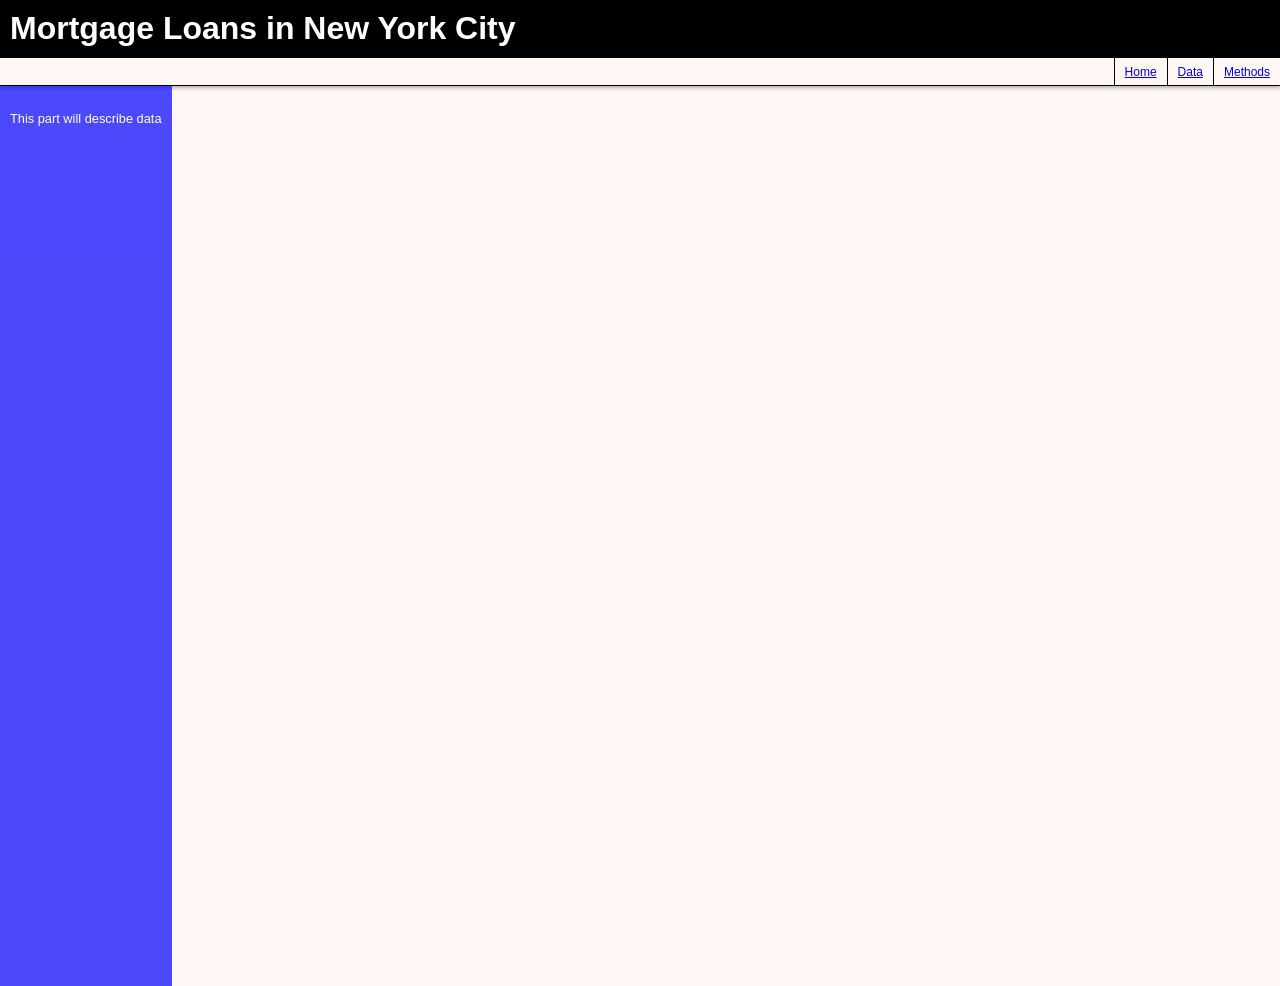
==== data.html @ c802bc65 "add links" ====
<!DOCTYPE html>
<html lang="en">

<head>
    <meta charset="utf-8">
    <meta name="viewport" content="width=device-width, initial-scale=1">
    <title>hdma nyc map</title>
    <link rel="stylesheet" href="styles.css">
</head>

<body>

    <body>
        <div id="main-container">
            <div class="masthead">
                <div>
                    <h1> Mortgage Loans in New York City</h1>
                </div>
            </div>

            <div class="masthead_links">
                <div class="masthead_links_cluster">
                    <a href="index.html" class=link>Home</a>
                    <a href="data.html" class=link>Data</a>
                    <a href="methods.html" class=link>Methods</a>
                </div>
            </div>
            <div id="content-container">

                <div id="sidebar">
                    <p>This part will describe data </p>
                    <script src='https://api.mapbox.com/mapbox-gl-js/v3.11.0/mapbox-gl.js'></script>
                    <script src="scripts.js"></script>
    </body>
</body>

</html>
---- styles.css ----
html,
body {
    height: 100%;
}

#main-container {
    height: 100%;
    width: 100%;
    display: flex;
    flex-direction: column;
}

body {
    font-family: 'Lato', sans-serif;
    background-color: #fff7f4;
    color: black;
    margin: 0;
    padding: 0;
}


#content-container {
    flex-grow: 1;
    display: flex;
    min-height: 0;
}

#map_one_container {
    flex-grow: 1;
    width: 100%;
    height: auto;
}

#map_one_frame {
    width: 100%;
    height: 100%;
    overflow: hidden;
}


/* #intro-overlay {
    position: absolute;
    top: 0;
    left: 0;
    width: 100%;
    height: 100%;
    background: rgba(0, 0, 0, 0.6);
    display: flex;
    align-items: center;
    justify-content: center;
    z-index: 50;
}

.intro-content {
    color: white;
    text-align: center;
    background: rgba(0, 0, 0, 0.4);
    padding: 2rem;
    border-radius: 16px;
    display: flex;
    align-items: center;
    justify-content: center;
}

.intro-content p {
    font-family: 'Lato', sans-serif;
    font-size: 16px;
    font-weight: 100;
} */

#map_two_container {
    height: 500px;
    flex-grow: 1;
    width: 100%;
}



#map_two_frame {
    width: 100%;
    height: 100%;
    overflow: hidden;

}

.masthead {
    width: 100%;
    height: auto;
    padding-right: 10px;
    display: flex;
    align-items: center;
    overflow: hidden;
    flex-shrink: 4;
    background-color: black;

}

h1 {
    padding: 10px;
    margin: 0px;
    color: white;
    font-family: 'Lato', sans-serif;

}

h2 {
    margin-bottom: 30px;
    margin-top: 6px;
    font-weight: 100;
}

.masthead_links {
    border-bottom: 1px solid #000;
    border-top: 1px solid #000;
    height: 3%;
    align-items: center;
    display: flex;
    padding-left: 10px;
    box-shadow: 0 2px 4px rgba(0, 0, 0, 0.3);
    justify-content: right;
    font-size: 12px;

}

.masthead_links_cluster {
    display: flex;
    align-items: center;
    justify-content: center;
    font-size: 12px;
    height: 100%;


}

.link {
    display: flex;
    border-left: 1px solid black;
    padding-left: 10px;
    padding-right: 10px;
    height: 100%;
    align-items: center;

}

.buttons {
    position: absolute;
    font-family: 'Courier New', Courier, monospace;
    top: 10px;
    left: 320px;
    z-index: 900;
    padding: 10px;
    border-radius: 10px;
    background-color: white;

}

#btn-loan-2018 {}

#btn-loan-2018:hover {
    text-decoration: underline;
}

#btn-loan-2018:active {}

#btn-loan-2023 {}

#btn-loan-2023:hover {
    text-decoration: underline;

}

#btn-loan-2023:active {}

#btn-delta-2018-2023 {}

#btn-delta-2018-2023:hover {
    text-decoration: underline;

}

#btn-delta-2018-2023:active {}



#sidebar {
    position: absolute;
    height: 100%;
    color: white;
    max-width: 300px;
    font-size: .8rem;
    overflow-y: scroll;
    box-sizing: border-box;
    padding-right: 15px;
    justify-content: left;
    margin-left: auto;
    margin-right: auto;
    line-height: 1.6;
    z-index: 999;
    background-color: blue;
    z-index: 900;
    padding: 10px;
    opacity: .7;
    ;
}

.info-box {
    position: absolute;
    top: 80px;
    left: 320px;
    border-radius: 10px;
    padding: 10px;
    font-size: 14px;
    max-width: 250px;
    z-index: 999;
    background-color: lightgrey;
    opacity: .9;

}

.info-box.hidden {
    display: none;
}

.info-box h3 {
    margin-top: 0;
    font-size: 16px;
    color: #333;
}

.info-box p {
    margin: 4px 0;
}

.close-btn {
    position: absolute;
    top: 5px;
    right: 8px;
    background: none;
    border: none;
    font-size: 18px;
    font-weight: bold;
    cursor: pointer;
    color: #333;
}

.close-btn:hover {
    color: #000;
}

.hidden {
    display: none;
}
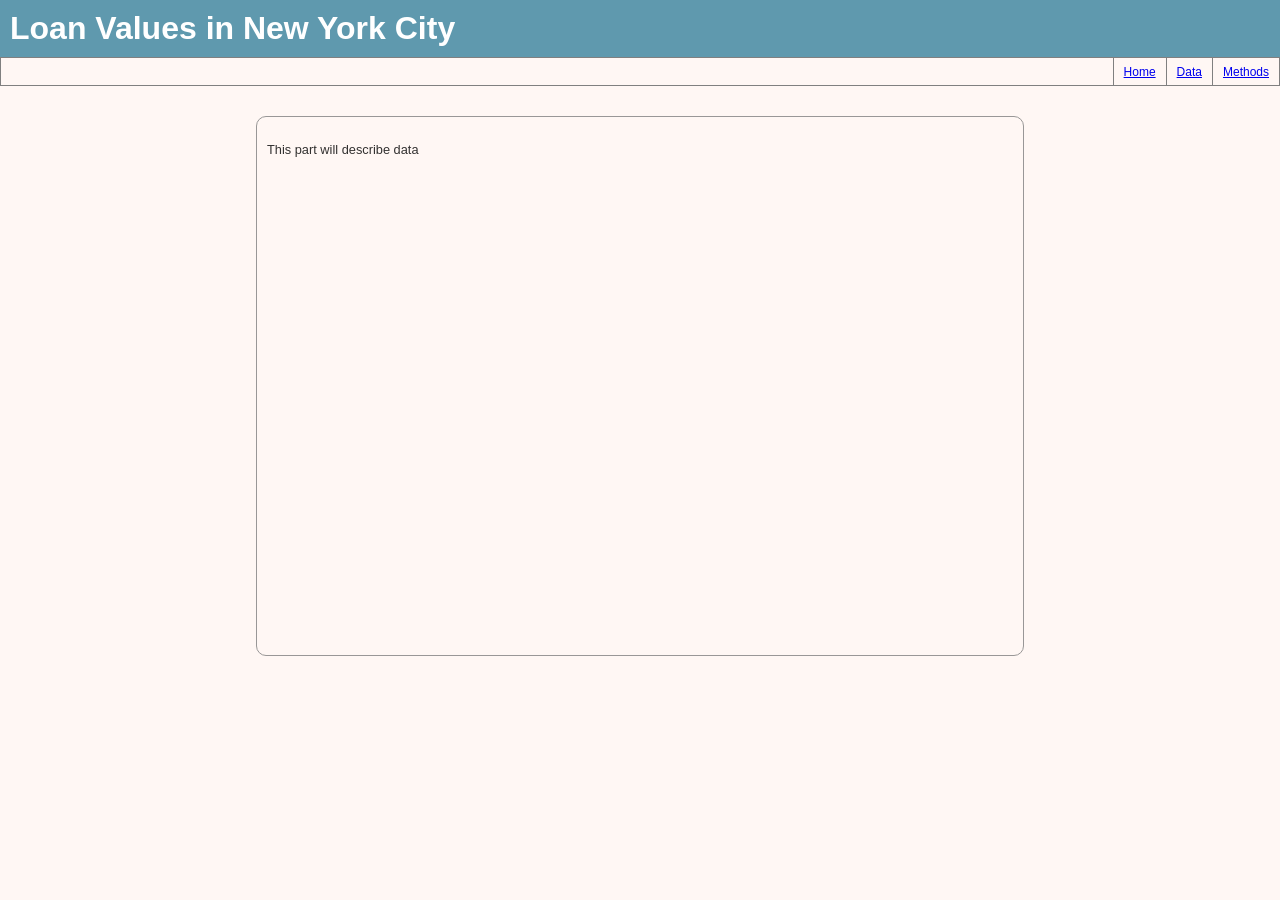
==== commit d9d4267e: "upload from new file" ====
--- a/data.html
+++ b/data.html
@@ -14,7 +14,7 @@
         <div id="main-container">
             <div class="masthead">
                 <div>
-                    <h1> Mortgage Loans in New York City</h1>
+                    <h1> Loan Values in New York City</h1>
                 </div>
             </div>
 
@@ -25,12 +25,13 @@
                     <a href="methods.html" class=link>Methods</a>
                 </div>
             </div>
-            <div id="content-container">
+            <div id="description-container">
 
-                <div id="sidebar">
+                <div id="middlebar">
                     <p>This part will describe data </p>
-                    <script src='https://api.mapbox.com/mapbox-gl-js/v3.11.0/mapbox-gl.js'></script>
-                    <script src="scripts.js"></script>
+                </div>
+                <script src='https://api.mapbox.com/mapbox-gl-js/v3.11.0/mapbox-gl.js'></script>
+                <script src="scripts.js"></script>
     </body>
 </body>
 
--- a/styles.css
+++ b/styles.css
@@ -25,6 +25,14 @@
     min-height: 0;
 }
 
+#description-container {
+    margin: 0;
+    height: 600px;
+    display: flex;
+    justify-content: center; /* horizontally center */
+    align-items: center;;   
+}
+
 #map_one_container {
     flex-grow: 1;
     width: 100%;
@@ -37,52 +45,6 @@
     overflow: hidden;
 }
 
-
-/* #intro-overlay {
-    position: absolute;
-    top: 0;
-    left: 0;
-    width: 100%;
-    height: 100%;
-    background: rgba(0, 0, 0, 0.6);
-    display: flex;
-    align-items: center;
-    justify-content: center;
-    z-index: 50;
-}
-
-.intro-content {
-    color: white;
-    text-align: center;
-    background: rgba(0, 0, 0, 0.4);
-    padding: 2rem;
-    border-radius: 16px;
-    display: flex;
-    align-items: center;
-    justify-content: center;
-}
-
-.intro-content p {
-    font-family: 'Lato', sans-serif;
-    font-size: 16px;
-    font-weight: 100;
-} */
-
-#map_two_container {
-    height: 500px;
-    flex-grow: 1;
-    width: 100%;
-}
-
-
-
-#map_two_frame {
-    width: 100%;
-    height: 100%;
-    overflow: hidden;
-
-}
-
 .masthead {
     width: 100%;
     height: auto;
@@ -91,7 +53,7 @@
     align-items: center;
     overflow: hidden;
     flex-shrink: 4;
-    background-color: black;
+    background-color: rgb(95,153,174);
 
 }
 
@@ -103,22 +65,18 @@
 
 }
 
-h2 {
-    margin-bottom: 30px;
-    margin-top: 6px;
-    font-weight: 100;
-}
 
 .masthead_links {
-    border-bottom: 1px solid #000;
-    border-top: 1px solid #000;
+    
     height: 3%;
     align-items: center;
     display: flex;
     padding-left: 10px;
-    box-shadow: 0 2px 4px rgba(0, 0, 0, 0.3);
     justify-content: right;
     font-size: 12px;
+    border-color: gray;
+    border-style: solid;
+    border-width: .8px;
 
 }
 
@@ -134,7 +92,7 @@
 
 .link {
     display: flex;
-    border-left: 1px solid black;
+    border-left: 1px solid gray;
     padding-left: 10px;
     padding-right: 10px;
     height: 100%;
@@ -144,14 +102,20 @@
 
 .buttons {
     position: absolute;
-    font-family: 'Courier New', Courier, monospace;
+    font-family: 'Lato', sans-serif;
     top: 10px;
     left: 320px;
     z-index: 900;
-    padding: 10px;
-    border-radius: 10px;
-    background-color: white;
-
+    padding: 5px;
+    border-radius: 10px;
+    justify-content: space-between;
+}
+h2 {
+    font-weight: 600;
+    color: rgb(95,153,174);
+    text-align: center;
+    margin: 10px; 
+    font-size: 18px;
 }
 
 #btn-loan-2018 {}
@@ -184,23 +148,44 @@
 
 #sidebar {
     position: absolute;
-    height: 100%;
-    color: white;
+    color: black;
     max-width: 300px;
     font-size: .8rem;
     overflow-y: scroll;
     box-sizing: border-box;
-    padding-right: 15px;
     justify-content: left;
     margin-left: auto;
     margin-right: auto;
     line-height: 1.6;
     z-index: 999;
-    background-color: blue;
-    z-index: 900;
-    padding: 10px;
-    opacity: .7;
-    ;
+    background-color: #fff7f4;
+    opacity: .80;
+    border-radius: 10px;
+    top: 10px;
+    left: 10px;
+    padding: 10px;
+    border-color: gray;
+    border-style: solid;
+    border-width: .8px;
+}
+
+#middlebar {
+    height: 90%;
+    width: 60%;
+    color: black;
+    font-size: .8rem;
+    overflow-y: scroll;
+    box-sizing: border-box;
+    justify-content: left;
+    line-height: 1.6;
+    z-index: 999;
+    background-color: #fff7f4;
+    opacity: .80;
+    border-radius: 10px;
+    padding: 10px;
+    border-color: gray;
+    border-style: solid;
+    border-width: .8px;
 }
 
 .info-box {
@@ -249,4 +234,12 @@
 
 .hidden {
     display: none;
-}+}
+
+.short-break {
+    width: 88%;           /* Adjust to desired length (e.g., 200px or 50%) */
+    margin: 20px auto;    /* Center it horizontally */
+    border: none;
+    height: 1px;
+    background-color: gray;
+  }
